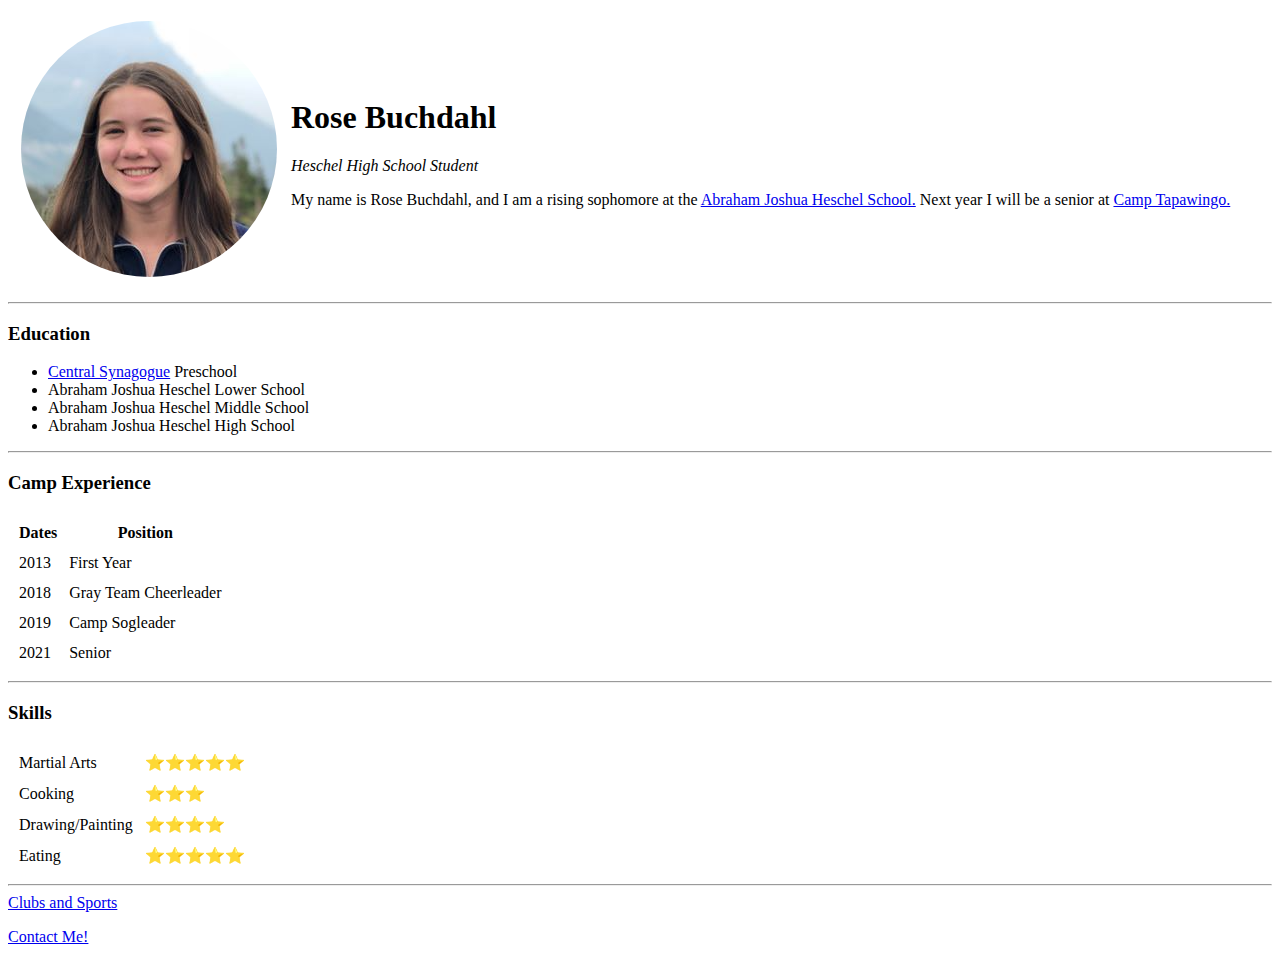
==== index.html @ 62070afd "Add initial cv website files" ====
<!DOCTYPE html>
<html lang="en" dir="ltr">

<head>
  <meta charset="utf-8">
  <title>Rose's Personal Site</title>
</head>

<body>
  <table cellspacing="12">
    <tr>
      <td>
        <img src="rose.png" alt="rose profile picture">
      </td>
      <td>
        <h1>Rose Buchdahl</h1>
        <p>
          <em>Heschel High School Student</em>
        </p>
        <p>
          My name is Rose Buchdahl, and I am a rising sophomore at the <a href="https://www.heschel.org/">Abraham
            Joshua Heschel School.</a> Next year I will be a senior at <a href="http://www.camptapawingo.com/">Camp Tapawingo.</a>
        </p>
      </td>
    </tr>
  </table>

  <hr>
  <h3>Education</h3>
  <ul>
    <li><a href="https://www.centralsynagogue.org/">Central Synagogue</a> Preschool</li>
    <li>Abraham Joshua Heschel Lower School</li>
    <li>Abraham Joshua Heschel Middle School</li>
    <li>Abraham Joshua Heschel High School</li>
  </ul>
  <hr>
  <h3>Camp Experience</h3>

  <table cellspacing="10">
    <thead>
      <th>Dates</th>
      <th>Position</th>
    </thead>
    <tbody>
      <tr>
        <td>2013</td>
        <td>First Year</td>
      </tr>
      <tr>
        <td>2018</td>
        <td>Gray Team Cheerleader</td>
      </tr>
      <td>2019</td>
      <td>Camp Sogleader</td>
      <tr>
        <td>2021</td>
        <td>Senior</td>
      </tr>
    </tbody>
    <tfoot></tfoot>
  </table>
  <hr>
  <h3>Skills</h3>
  <table cellspacing="10">
    <tr>
      <td>Martial Arts</td>
      <td>⭐️⭐️⭐️⭐️⭐️</td>
    </tr>
    <tr>
      <td>Cooking</td>
      <td>⭐️⭐️⭐️</td>
    </tr>
    <tr>
      <td>Drawing/Painting</td>
      <td>⭐️⭐️⭐️⭐️</td>
    </tr>
    <tr>
      <td>Eating</td>
      <td>⭐️⭐️⭐️⭐️⭐️</td>
      </td>
    </tr>
  </table>
  <hr>
  <a href="clubsandsports.html">Clubs and Sports</a>
  <p><a href="contactinfo.html">Contact Me!</a></p>

</body>

</html>
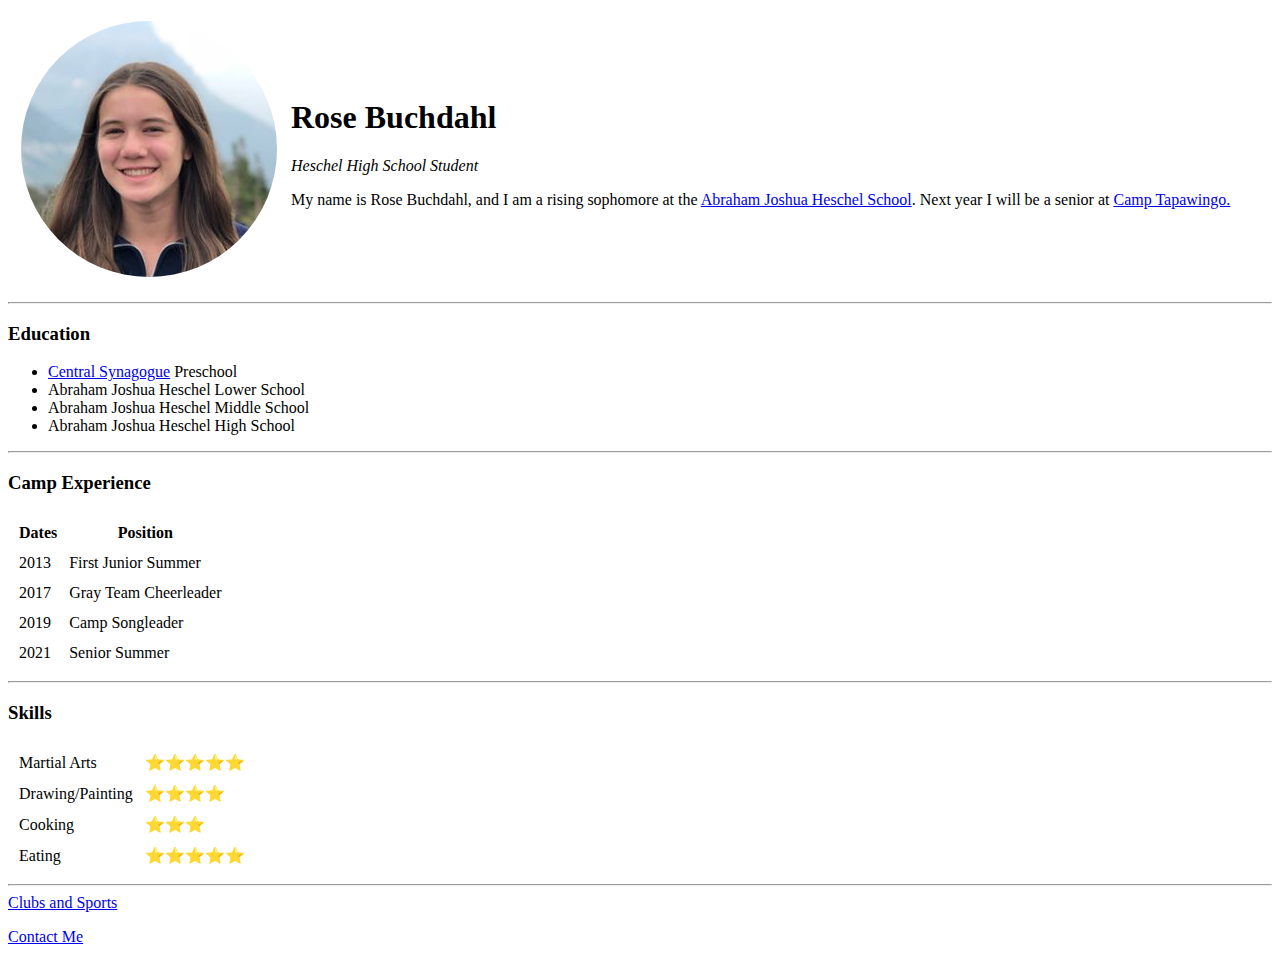
==== commit ce57b0e6: "Update index.html" ====
--- a/index.html
+++ b/index.html
@@ -1,89 +1,80 @@
 <!DOCTYPE html>
-<html lang="en" dir="ltr">
+<html>
+  <head>
+    <meta charset="utf-8">
+    <title>Rose's Personal Site</title>
+    <link rel="stylesheet" href="css/styles.css">
+  </head>
 
-<head>
-  <meta charset="utf-8">
-  <title>Rose's Personal Site</title>
-</head>
-
-<body>
-  <table cellspacing="12">
-    <tr>
-      <td>
-        <img src="rose.png" alt="rose profile picture">
-      </td>
-      <td>
-        <h1>Rose Buchdahl</h1>
-        <p>
-          <em>Heschel High School Student</em>
-        </p>
-        <p>
-          My name is Rose Buchdahl, and I am a rising sophomore at the <a href="https://www.heschel.org/">Abraham
-            Joshua Heschel School.</a> Next year I will be a senior at <a href="http://www.camptapawingo.com/">Camp Tapawingo.</a>
-        </p>
-      </td>
-    </tr>
-  </table>
-
-  <hr>
-  <h3>Education</h3>
-  <ul>
-    <li><a href="https://www.centralsynagogue.org/">Central Synagogue</a> Preschool</li>
-    <li>Abraham Joshua Heschel Lower School</li>
-    <li>Abraham Joshua Heschel Middle School</li>
-    <li>Abraham Joshua Heschel High School</li>
-  </ul>
-  <hr>
-  <h3>Camp Experience</h3>
-
-  <table cellspacing="10">
-    <thead>
-      <th>Dates</th>
-      <th>Position</th>
-    </thead>
-    <tbody>
+  <body>
+    <table cellspacing="12">
       <tr>
-        <td>2013</td>
-        <td>First Year</td>
+        <td><img src="rose.png" alt="rose profile picture"></td>
+        <td><h1>Rose Buchdahl</h1>
+        <p><em>Heschel High School Student</em></p>
+        <p>My name is Rose Buchdahl, and I am a rising sophomore at the <a href="https://www.heschel.org/">Abraham Joshua Heschel School</a>. Next year I will be a senior at <a href="http://www.camptapawingo.com/">Camp Tapawingo.</a></p></td>
+      </tr>
+    </table>
+    <hr>
+    <h3>Education</h3>
+    <ul>
+      <li><a href="https://www.centralsynagogue.org/">Central Synagogue</a> Preschool</li>
+      <li>Abraham Joshua Heschel Lower School</li>
+      <li>Abraham Joshua Heschel Middle School</li>
+      <li>Abraham Joshua Heschel High School</li>
+    </ul>
+    <hr>
+    <h3>Camp Experience</h3>
+    <table cellspacing="10">
+      <thead>
+        <tr>
+          <th>Dates</th>
+          <th>Position</th>
+        </tr>
+      </thead>
+      <tbody>
+        <tr>
+          <td>2013</td>
+          <td>First Junior Summer</td>
+        </tr>
+        <tr>
+          <td>2017</td>
+          <td>Gray Team Cheerleader</td>
+        </tr>
+        <tr>
+          <td>2019</td>
+          <td>Camp Songleader</td>
+        </tr>
+        <tr>
+          <td>2021</td>
+          <td>Senior Summer</td>
+        </tr>
+      </tbody>
+    </table>
+    <hr>
+    <h3>Skills</h3>
+    <table cellspacing="10">
+      <tr>
+        <td>Martial Arts</td>
+        <td>⭐️⭐️⭐️⭐️⭐️</td>
       </tr>
       <tr>
-        <td>2018</td>
-        <td>Gray Team Cheerleader</td>
+        <td>Drawing/Painting</td>
+        <td>⭐️⭐️⭐️⭐️</td>
       </tr>
-      <td>2019</td>
-      <td>Camp Sogleader</td>
       <tr>
-        <td>2021</td>
-        <td>Senior</td>
+        <td>Cooking</td>
+        <td>⭐️⭐️⭐️</td>
       </tr>
-    </tbody>
-    <tfoot></tfoot>
-  </table>
-  <hr>
-  <h3>Skills</h3>
-  <table cellspacing="10">
-    <tr>
-      <td>Martial Arts</td>
-      <td>⭐️⭐️⭐️⭐️⭐️</td>
-    </tr>
-    <tr>
-      <td>Cooking</td>
-      <td>⭐️⭐️⭐️</td>
-    </tr>
-    <tr>
-      <td>Drawing/Painting</td>
-      <td>⭐️⭐️⭐️⭐️</td>
-    </tr>
-    <tr>
-      <td>Eating</td>
-      <td>⭐️⭐️⭐️⭐️⭐️</td>
-      </td>
-    </tr>
-  </table>
-  <hr>
-  <a href="clubsandsports.html">Clubs and Sports</a>
-  <p><a href="contactinfo.html">Contact Me!</a></p>
-
-</body>
-
+      <tr>
+        <td>Eating</td>
+        <td>⭐️⭐️⭐️⭐️⭐️</td>
+      </tr>
+    </table>
+    <hr>
+    <a href="clubsandsports.html">Clubs and Sports</a>
+    <p>
+      <a href="contactinfo.html">Contact Me</a>
+    </p>
+  </body>
 </html>
